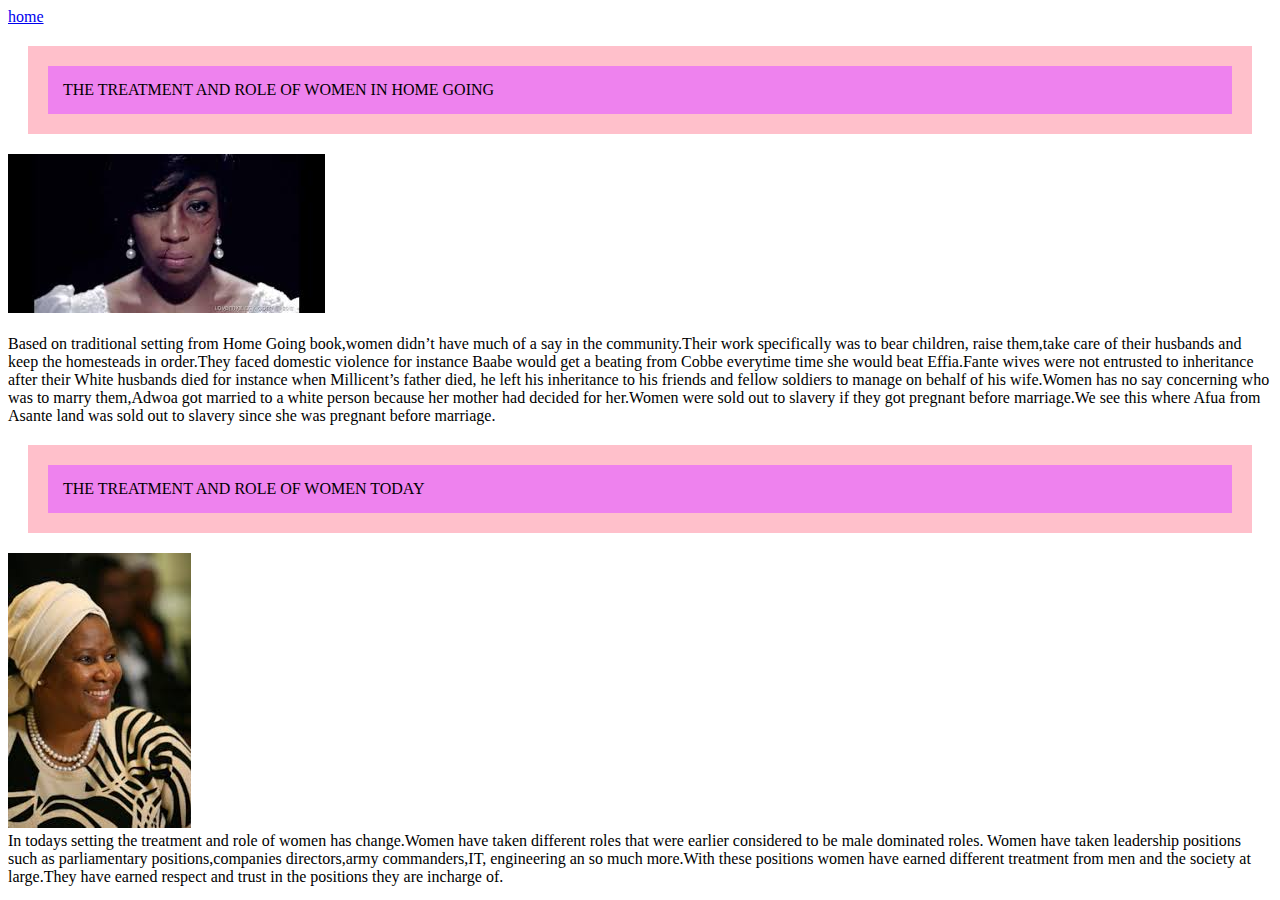
==== lifeskills.html/exercise 1 trial/index.html @ f160a7d9 "Writting" ====
<!DOCTYPE html>
<html>

<head>
<title>HOME GOING</title>

<link rel="stylesheet" href="css/main.css">
</head>
<a href="about.html">home</a>

<body>
 <div class="nyambura">
THE TREATMENT AND ROLE OF WOMEN IN HOME GOING

</div>
<img src="img/domestic.jfif">
<div class="first paragraph">
<br>Based on traditional setting from Home Going book,women didn’t have much of a say in the community.Their work specifically was to bear children, raise them,take care of their husbands and keep the homesteads in order.They faced domestic violence for instance Baabe would get a beating from Cobbe everytime time she would beat Effia.Fante wives were not entrusted to inheritance after their White husbands died for instance when Millicent’s father died, he left his inheritance to his friends and fellow soldiers to manage on behalf of his wife.Women has no say concerning who was to marry them,Adwoa got married to a white person because her mother had decided for her.Women were sold out to slavery if they got pregnant before marriage.We see this where Afua from Asante land was sold out   to slavery since she was pregnant before marriage.</br>



<div class="waithiageni">

THE TREATMENT AND ROLE OF WOMEN TODAY
</div>
<img src="img/liberian president.jfif">
<div class="second paragraph"
<br>In todays setting the treatment and role of women has change.Women have taken different roles that were earlier considered to be male dominated roles. Women have taken leadership positions such as parliamentary positions,companies directors,army commanders,IT, engineering an so much more.With these positions women have earned different treatment from men and the society at large.They have earned respect  and trust in the positions they are incharge of.</br>



</body>
</html>
---- lifeskills.html/exercise 1 trial/css/main.css ----
.nyambura{
background-color: violet;
font-size: 28;
margin: 20px;
border: 20px solid pink;
padding: 15px;


}

.waithiageni{
background-color: violet;
font-size: 28;
margin: 20px;
border: 20px solid pink;
padding: 15px;


}
.firstparagraph{
  font-size: 30px;
  font-family:;
}
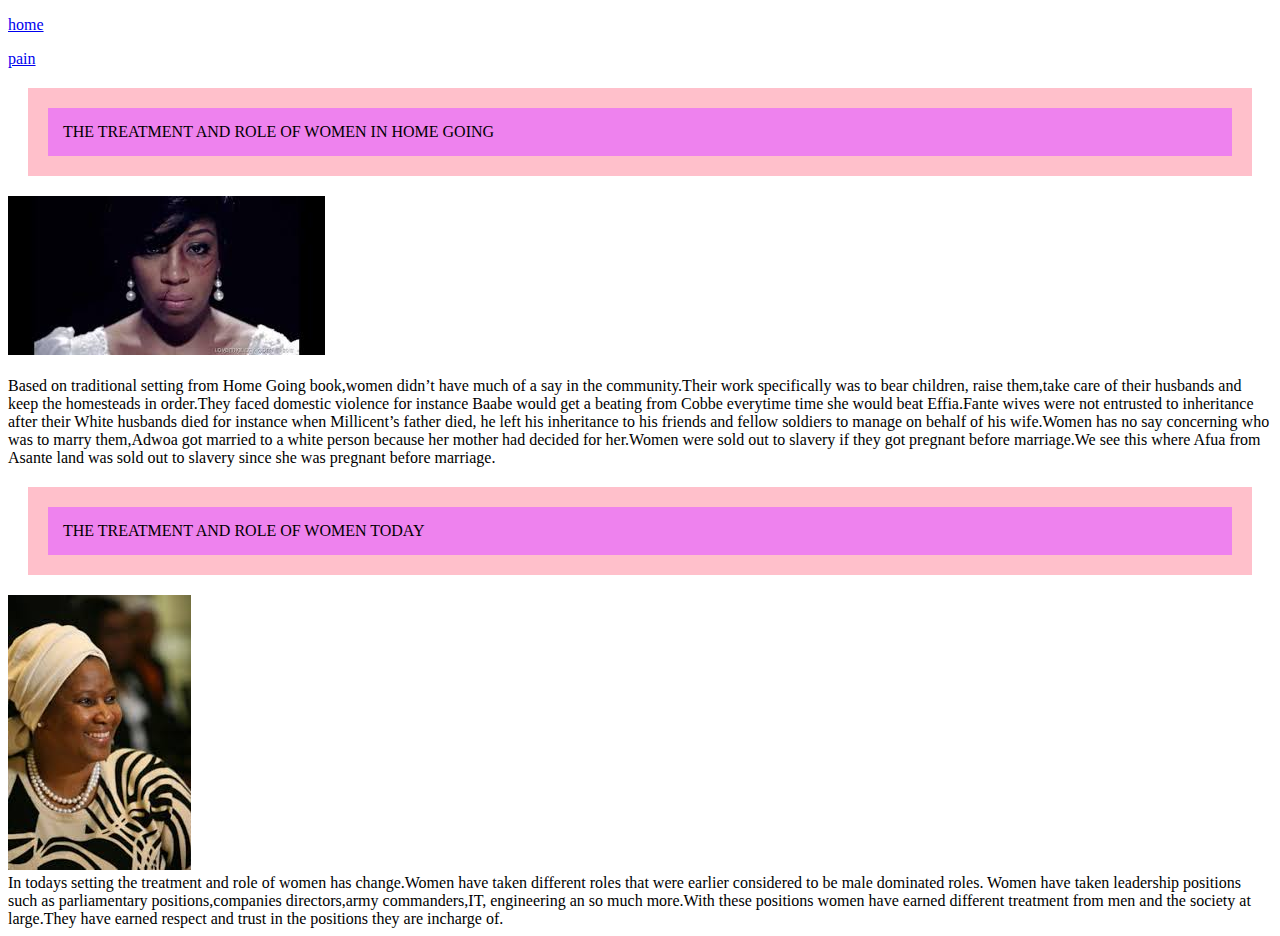
==== commit 0acbad75: "recent work" ====
--- a/lifeskills.html/exercise 1 trial/index.html
+++ b/lifeskills.html/exercise 1 trial/index.html
@@ -6,7 +6,10 @@
 
 <link rel="stylesheet" href="css/main.css">
 </head>
-<a href="about.html">home</a>
+
+<p><a href="about.html">home</a></p>
+
+<p><a href="pain_is_real.html">pain</a></p>
 
 <body>
  <div class="nyambura">
